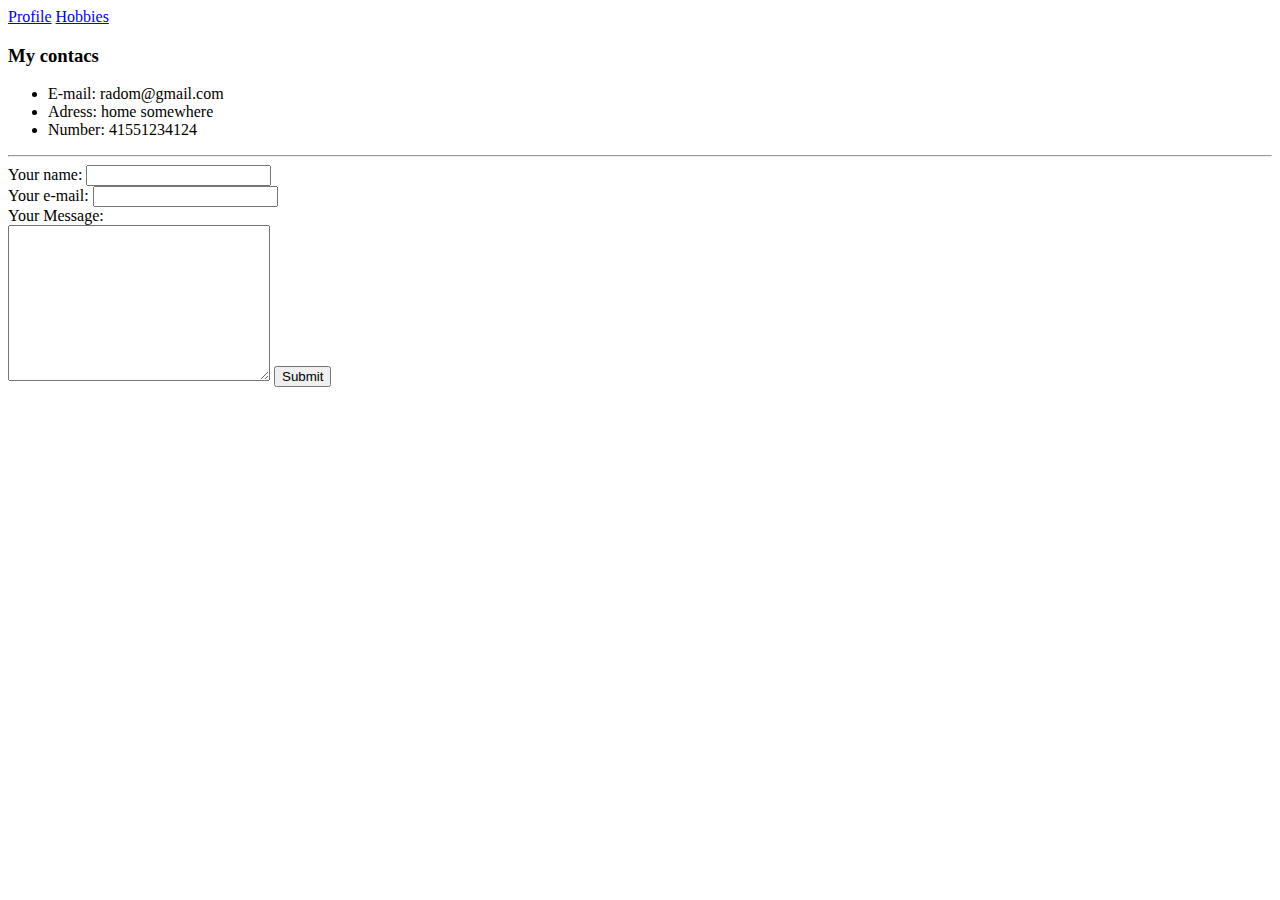
==== pages/contacs/contacs.html @ 0c3c4b18 "Update contacs.html" ====
<!DOCTYPE html>
<html lang="en">
<head>
    <meta charset="UTF-8">
    <title>Contats</title>
</head>


<body>
    <a href="..\..\index.html">Profile</a>
    <a href=".\hobbies.html">Hobbies</a>
    <h3>My contacs</h3>
    <ul>
        <li>E-mail: radom@gmail.com</li>
        <li>Adress: home somewhere</li>
        <li>Number: 41551234124</li>
    </ul>
    <hr>
    <form action="mailto:leonardofrancisorodeira@gmail.com" method="post" enctype="text/plain">
        <label>Your name:</label>
        <input type="text" name="yourName id="">
        <br>
        <label>Your e-mail:</label>
        <input type="email" name="yourEmail" id="">
        <br>
        <label>Your Message:</label>
        <br>
        <textarea name="yourMessage" id="" cols="30" rows="10"></textarea>
        <input type="submit">
    </form>
</body>
</html>
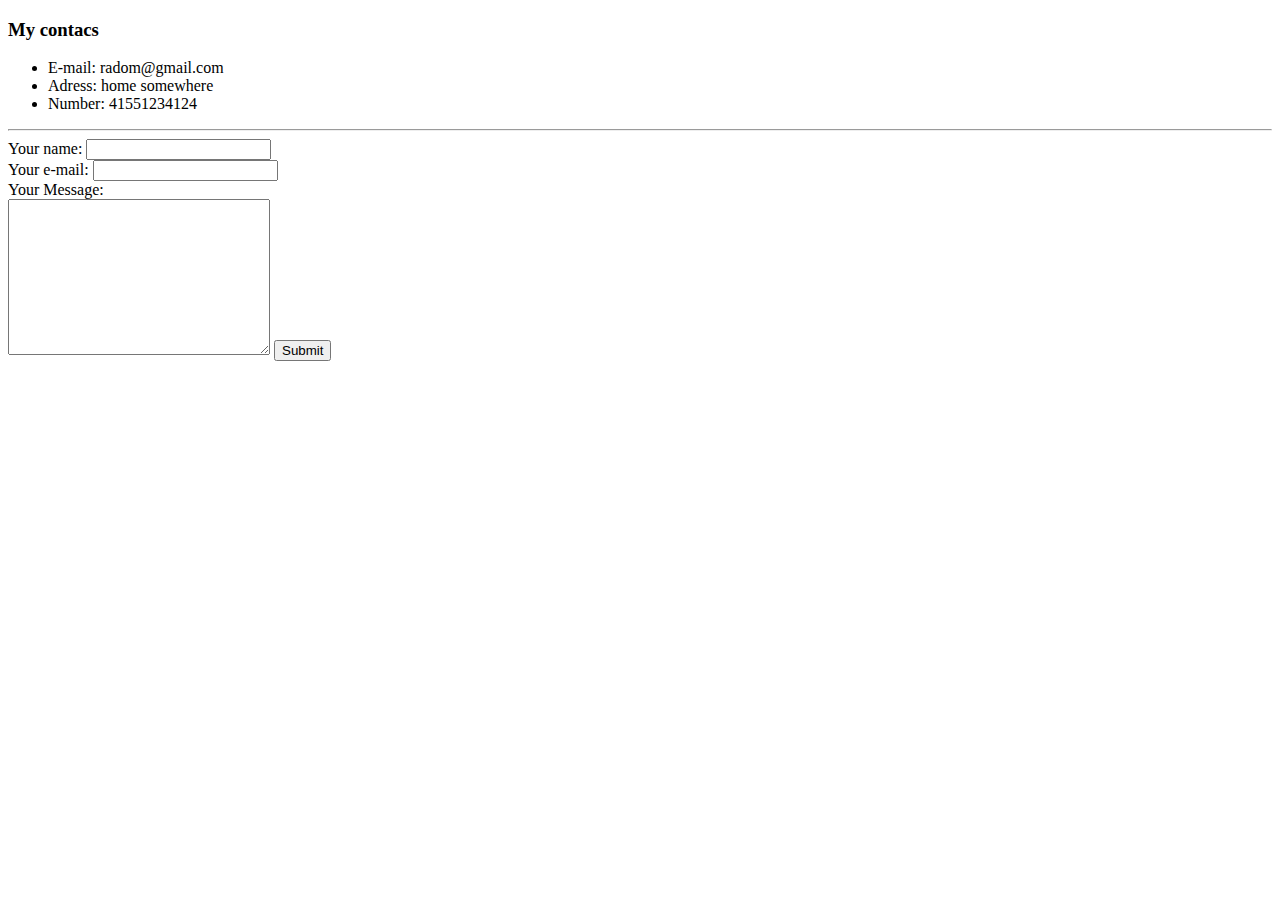
==== commit b32fa246: "Update contacs.html" ====
--- a/pages/contacs/contacs.html
+++ b/pages/contacs/contacs.html
@@ -7,8 +7,6 @@
 
 
 <body>
-    <a href="..\..\index.html">Profile</a>
-    <a href=".\hobbies.html">Hobbies</a>
     <h3>My contacs</h3>
     <ul>
         <li>E-mail: radom@gmail.com</li>
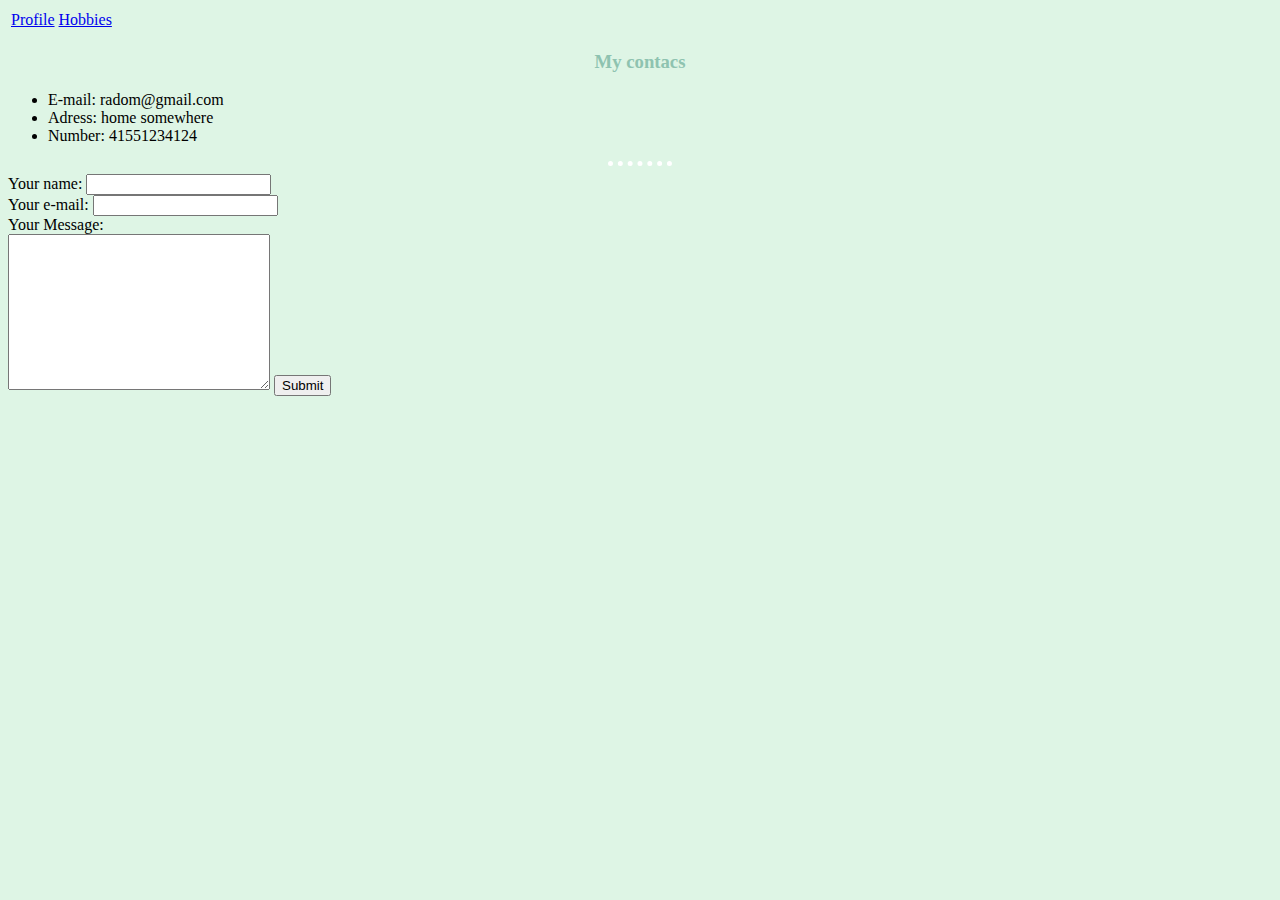
==== commit c8c97c7b: "Add files via upload" ====
--- a/pages/contacs/contacs.html
+++ b/pages/contacs/contacs.html
@@ -2,11 +2,18 @@
 <html lang="en">
 <head>
     <meta charset="UTF-8">
+    <link rel="stylesheet" href="../../css/styles.css">
     <title>Contats</title>
 </head>
 
 
 <body>
+    <table>
+        <tr>
+            <td><a href="..\..\index.html">Profile</a></td>
+            <td> <a href="..\hobbies\hobbies.html">Hobbies</a></td>
+        </tr>
+    </table> 
     <h3>My contacs</h3>
     <ul>
         <li>E-mail: radom@gmail.com</li>
@@ -27,4 +34,4 @@
         <input type="submit">
     </form>
 </body>
-</html>
+</html>--- a/css/styles.css
+++ b/css/styles.css
@@ -0,0 +1,19 @@
+body{
+    background-color: #DEF5E5 ;
+}
+
+hr{
+    border-style: dotted none none none;
+    border-color: white;
+    border-width: 5px;
+    width: 5%;
+}
+
+h1{
+    color: #8EC3B0;
+}
+
+h3{
+    text-align: center;
+    color: #8EC3B0;
+}